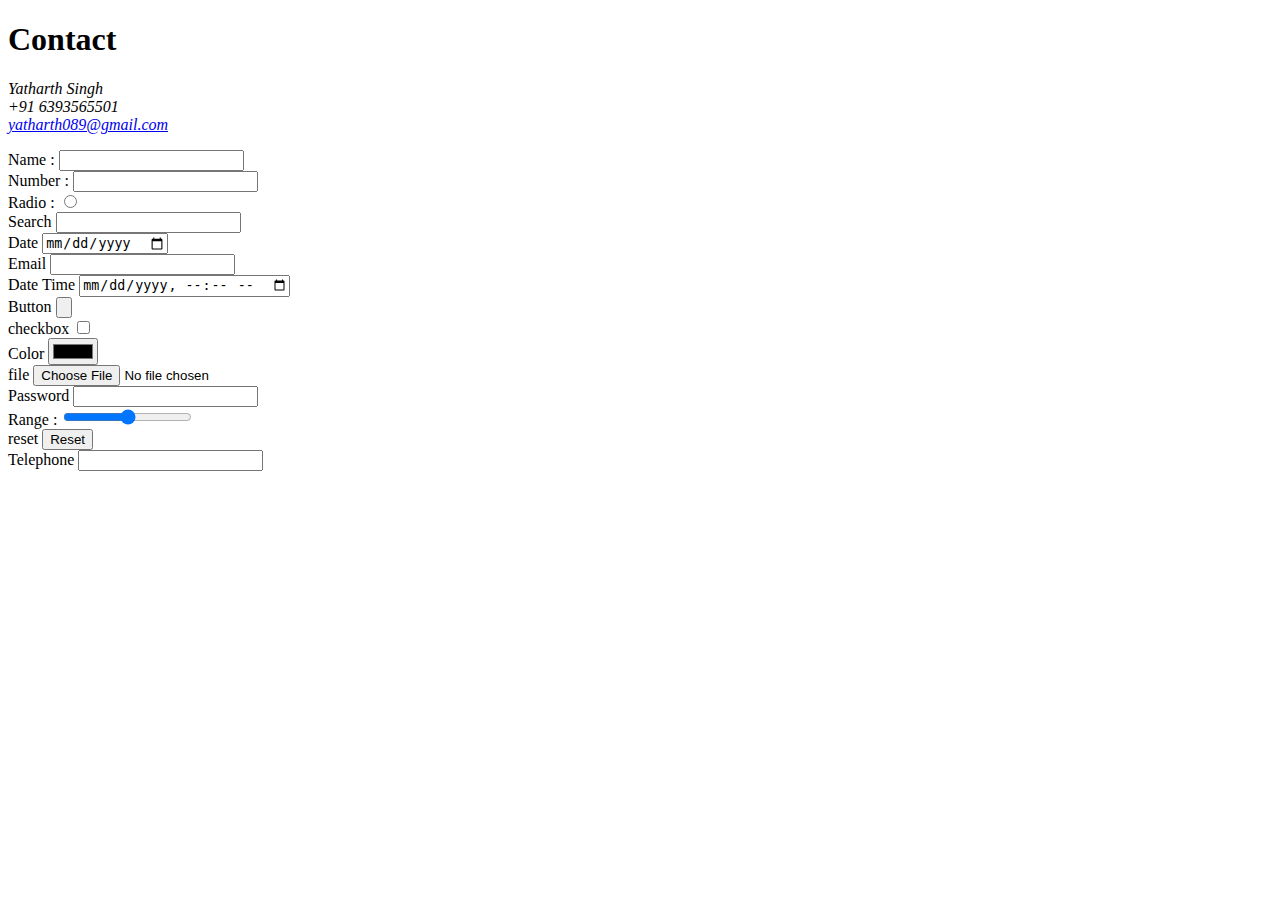
==== contact.html @ c017c3ed "Add initial cv website files" ====
<!DOCTYPE html>
<html>
    <head>
        <meta charset="utf-8">
        <meta name = "description" content = "Hobbies">
        <title>Hobbies</title>
    </head>
    <body>
    <h1>Contact</h1>
        <p><em>
            Yatharth Singh <br>
            +91 6393565501 <br>
           <a href="https://mail.google.com/mail/u/0/#inbox?compose=CllgCJlFCjWFcdxjxmwLzHTqwCkjvfZKxpQmBvmkwsSSbXPVGwlWSfhRjTVzhvcgrPhthJKpSwL"> yatharth089@gmail.com</a>
        </em></p>
    <form action="none">
        <label for="name">Name : </label>
        <input type="text"><br>
        <label for="number">Number :</label>
        <input type="number"><br>
        <label for="radio">Radio :</label>
        <input type="radio"><br>
        <label for="search">Search </label>
        <input type="search"><br>
        <label for="date">Date</label>
        <input type="date"><br>
        <label for="email">Email</label>
        <input type="email"><br>
        <label for="datetime">Date Time</label>
        <input type="datetime-local"><br>
        <label for="button">Button</label>
        <input type="button"><br>
        <label for="checkbox">checkbox</label>
        <input type="checkbox"><br>
        <label for="color">Color</label>
        <input type="color"><br>
        <label for="file">file</label>
        <input type="file"><br>
        <!-- <label for="image">submit image</label> -->
        <!-- <input type="image" src="c.jpg" alt="image"><br> -->
        <label for="password">Password</label>
        <input type="password"><br>
        <label for="range">Range :</label>
        <input type="range"><br>
        <label for="reset">reset</label>
        <input type="reset"><br>
        <label for="tel">Telephone</label>
        <input type="tel"><br>



    </form>
    </body>
</html>
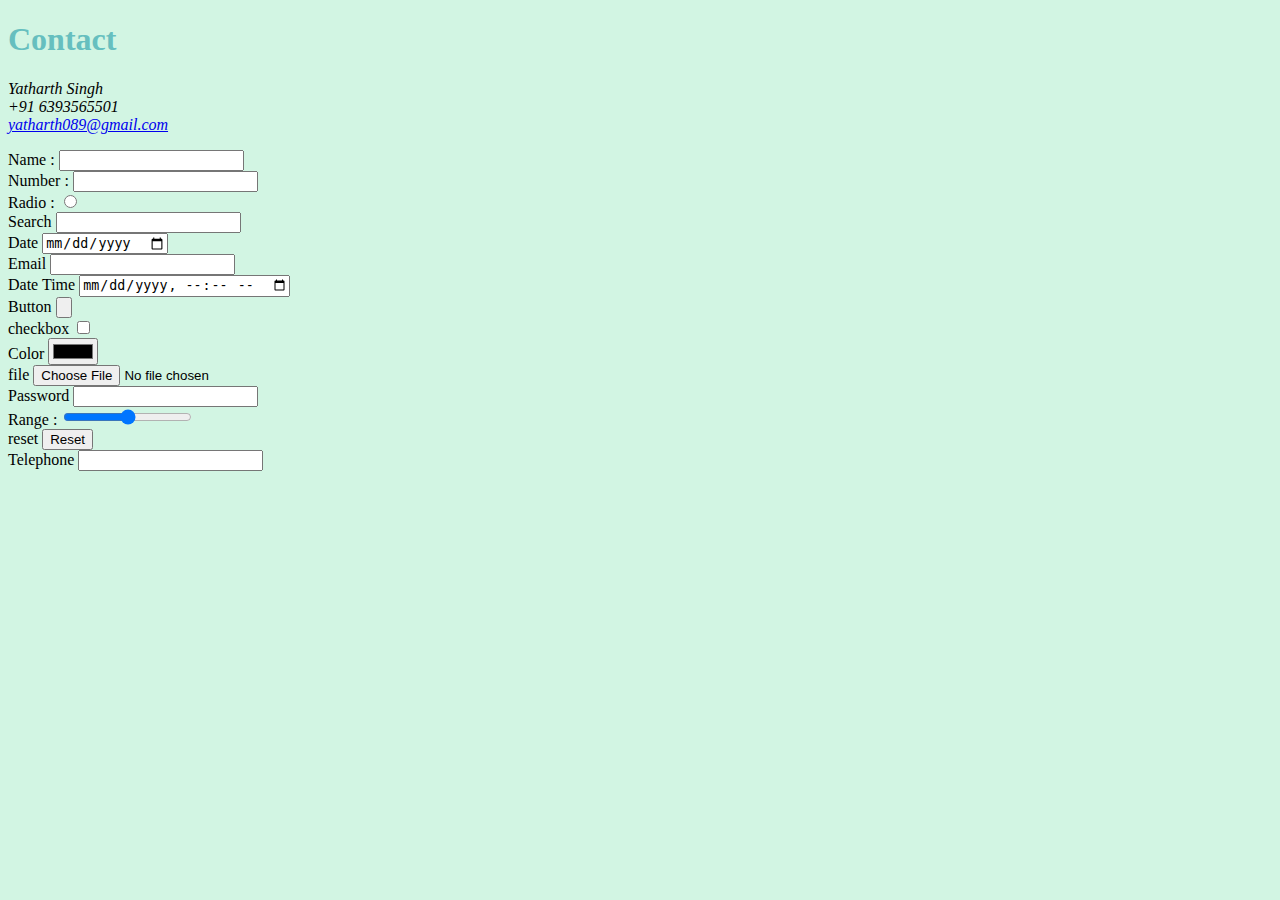
==== commit 21d0ea84: "Update contact.html" ====
--- a/contact.html
+++ b/contact.html
@@ -4,6 +4,7 @@
         <meta charset="utf-8">
         <meta name = "description" content = "Hobbies">
         <title>Hobbies</title>
+         <link rel ="stylesheet" href = "CSS/style.css">
     </head>
     <body>
     <h1>Contact</h1>
@@ -50,4 +51,4 @@
 
     </form>
     </body>
-</html>+</html>
--- a/CSS/style.css
+++ b/CSS/style.css
@@ -0,0 +1,14 @@
+body {
+    background-color: #d2f5e3;
+}
+
+hr {
+    /* background-color : white; */
+    border-color : grey;
+    border-style: dotted none none;
+   border-width : 10px;
+    width : 10%;
+}
+h1, h3 {
+    color : #66BFBF;
+}
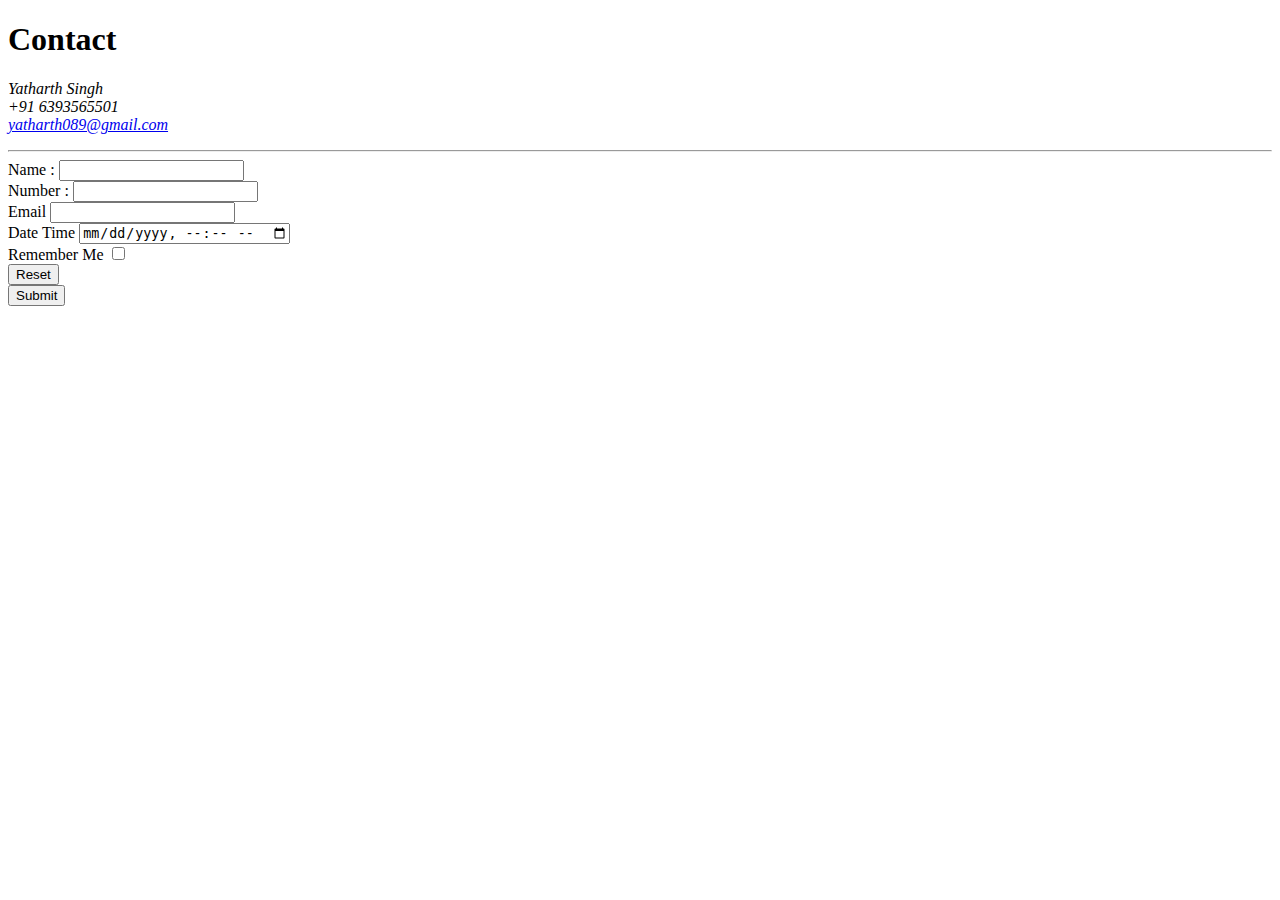
==== commit 42168c4a: "Update contact.html" ====
--- a/contact.html
+++ b/contact.html
@@ -2,9 +2,9 @@
 <html>
     <head>
         <meta charset="utf-8">
-        <meta name = "description" content = "Hobbies">
-        <title>Hobbies</title>
-         <link rel ="stylesheet" href = "CSS/style.css">
+        <meta name = "description" content = "Contact Me">
+        <title>Contact Me</title>
+        <link rel="stylesheet" href="/css/style.css">
     </head>
     <body>
     <h1>Contact</h1>
@@ -13,39 +13,41 @@
             +91 6393565501 <br>
            <a href="https://mail.google.com/mail/u/0/#inbox?compose=CllgCJlFCjWFcdxjxmwLzHTqwCkjvfZKxpQmBvmkwsSSbXPVGwlWSfhRjTVzhvcgrPhthJKpSwL"> yatharth089@gmail.com</a>
         </em></p>
+        <hr>
     <form action="none">
         <label for="name">Name : </label>
         <input type="text"><br>
         <label for="number">Number :</label>
         <input type="number"><br>
-        <label for="radio">Radio :</label>
-        <input type="radio"><br>
-        <label for="search">Search </label>
-        <input type="search"><br>
-        <label for="date">Date</label>
-        <input type="date"><br>
+        <!-- <label for="radio">Radio :</label> -->
+        <!-- <input type="radio"><br> -->
+        <!-- <label for="search">Search </label> -->
+        <!-- <input type="search"><br> -->
+        <!-- <label for="date">Date</label> -->
+        <!-- <input type="date"><br> -->
         <label for="email">Email</label>
         <input type="email"><br>
         <label for="datetime">Date Time</label>
         <input type="datetime-local"><br>
-        <label for="button">Button</label>
-        <input type="button"><br>
-        <label for="checkbox">checkbox</label>
+        <!-- <label for="button">Button</label> -->
+        <!-- <input type="button"><br> -->
+        <label for="checkbox">Remember Me</label>
         <input type="checkbox"><br>
-        <label for="color">Color</label>
-        <input type="color"><br>
-        <label for="file">file</label>
-        <input type="file"><br>
+        <!-- <label for="color">Color</label> -->
+        <!-- <input type="color"><br> -->
+        <!-- <label for="file">file</label> -->
+        <!-- <input type="file"><br> -->
         <!-- <label for="image">submit image</label> -->
         <!-- <input type="image" src="c.jpg" alt="image"><br> -->
-        <label for="password">Password</label>
-        <input type="password"><br>
-        <label for="range">Range :</label>
-        <input type="range"><br>
-        <label for="reset">reset</label>
+        <!-- <label for="password">Password</label> -->
+        <!-- <input type="password"><br> -->
+        <!-- <label for="range">Range :</label> -->
+        <!-- <input type="range"><br> -->
+        <!-- <label for="reset">reset</label> -->
         <input type="reset"><br>
-        <label for="tel">Telephone</label>
-        <input type="tel"><br>
+        <input type="submit">
+        <!-- <label for="tel">Telephone</label> -->
+        <!-- <input type="tel"><br> -->
 
 
 
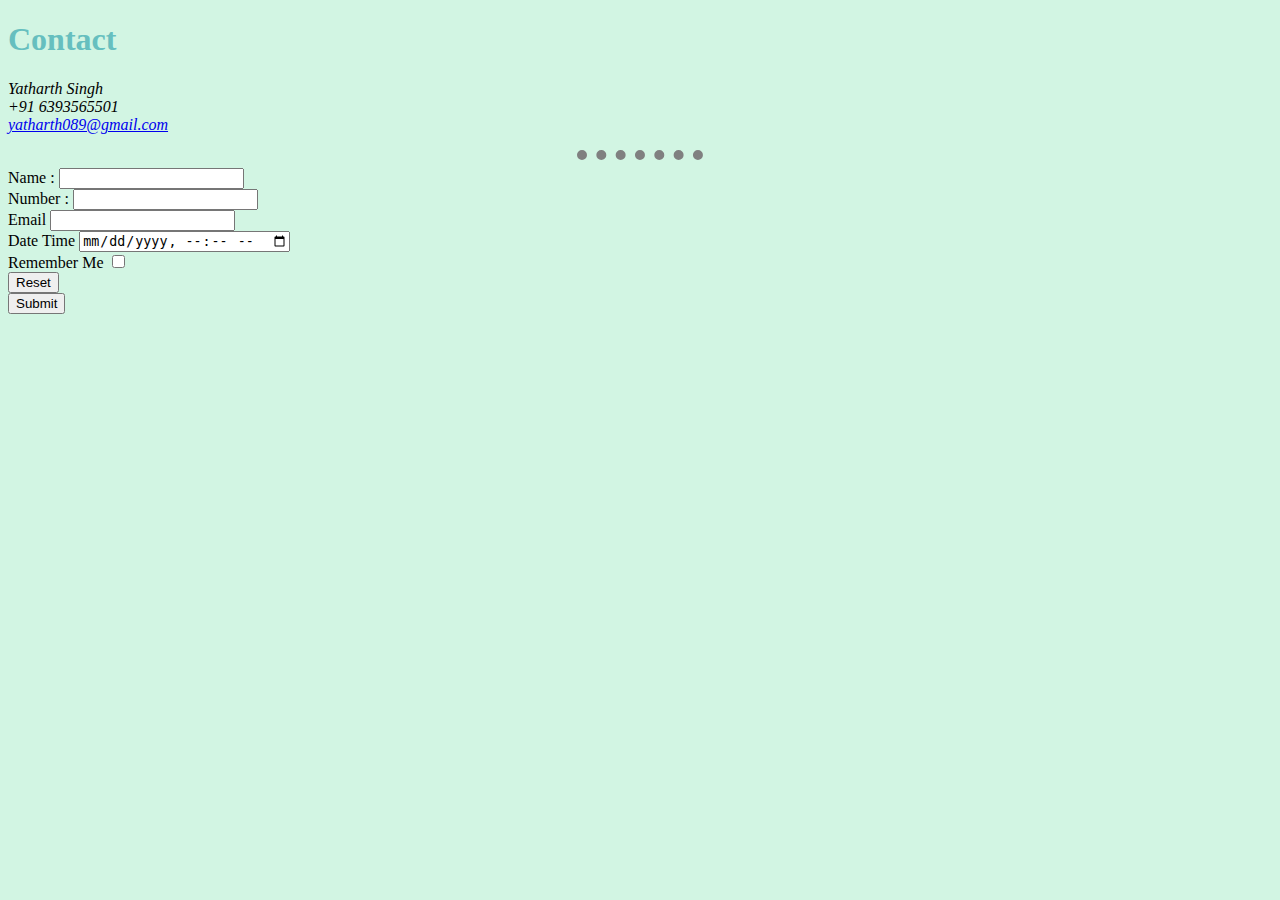
==== commit 91f75c33: "Update contact.html" ====
--- a/contact.html
+++ b/contact.html
@@ -4,7 +4,7 @@
         <meta charset="utf-8">
         <meta name = "description" content = "Contact Me">
         <title>Contact Me</title>
-        <link rel="stylesheet" href="/css/style.css">
+        <link rel="stylesheet" href="CSS/style.css">
     </head>
     <body>
     <h1>Contact</h1>
--- a/CSS/style.css
+++ b/CSS/style.css
@@ -0,0 +1,14 @@
+body {
+    background-color: #d2f5e3;
+}
+
+hr {
+    /* background-color : white; */
+    border-color : grey;
+    border-style: dotted none none;
+   border-width : 10px;
+    width : 10%;
+}
+h1, h3 {
+    color : #66BFBF;
+}
